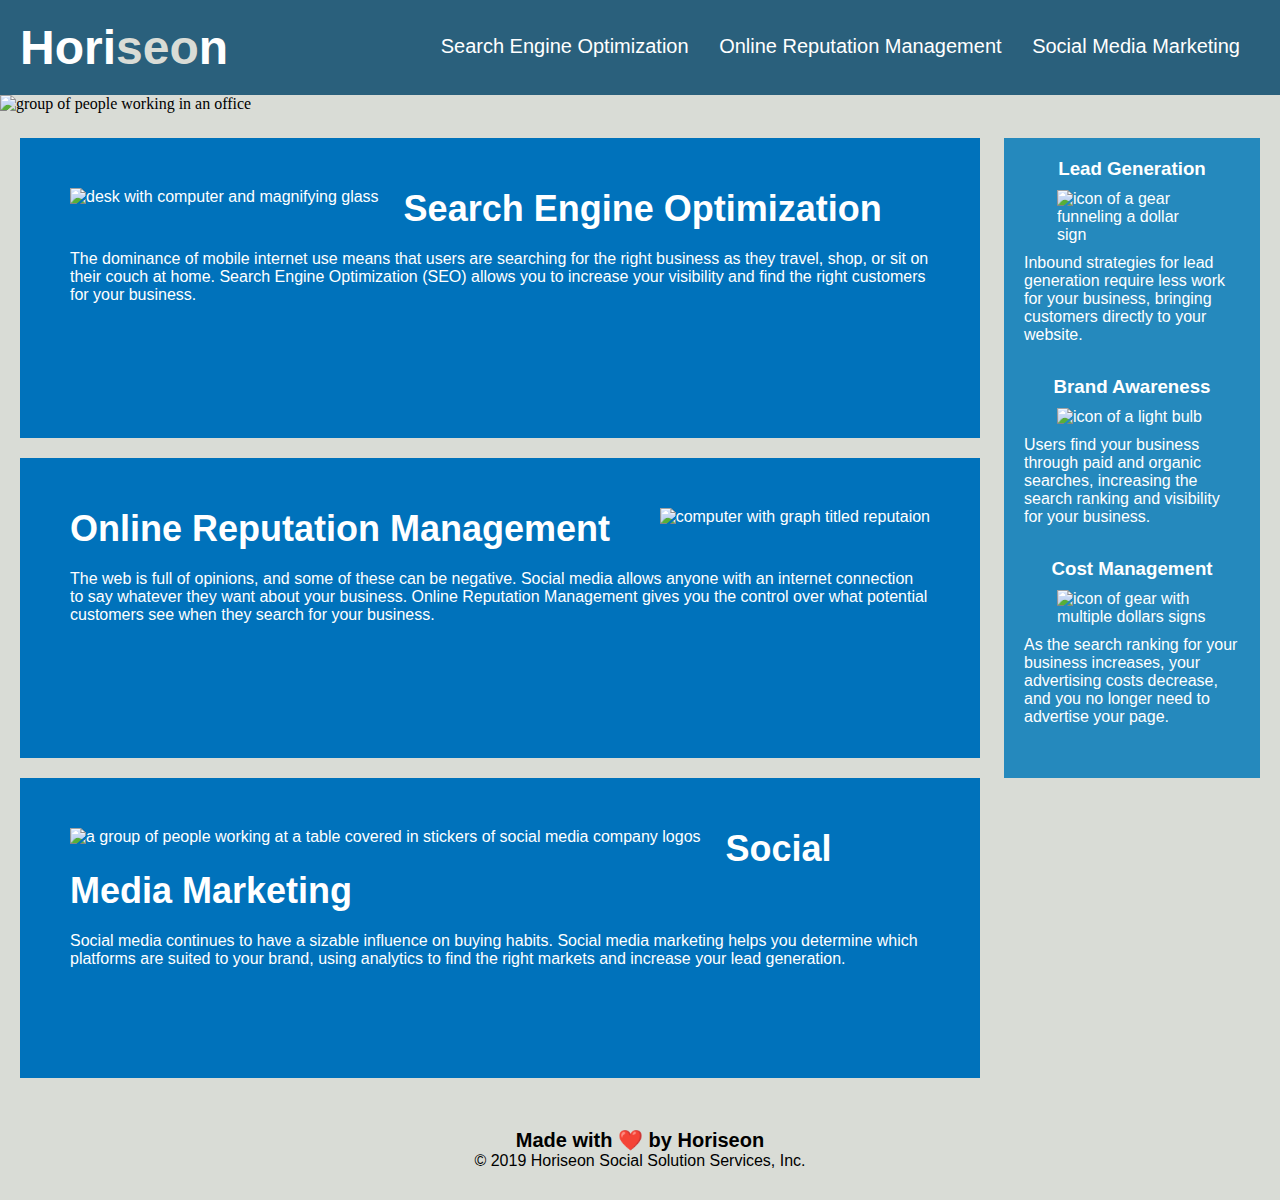
==== Develop/index.html @ a457f63e "changed semantic html" ====
<!DOCTYPE html>
<html lang="en-us">

<head>
    <meta charset="UTF-8" />
    <link rel="stylesheet" href="./assets/css/style.css">
    <title>Horiseon</title>
</head>

<body>
    <div class="header">
        <h1>Hori<span class="seo">seo</span>n</h1>
        <div>
            <ul>
                <li>
                    <a href="#search-engine-optimization">Search Engine Optimization</a>
                </li>
                <li>
                    <a href="#online-reputation-management">Online Reputation Management</a>
                </li>
                <li>
                    <a href="#social-media-marketing">Social Media Marketing</a>
                </li>
            </ul>
        </div>
    </div>
       <div> <img class="hero" src="../Develop/assets/images/digital-marketing-meeting.jpg" alt="group of people working in an office">
       </div>
    <section class="content">
        <div id="search-engine-optimization" class="search-engine-optimization">
            <img src="./assets/images/search-engine-optimization.jpg" alt="desk with computer and magnifying glass" class="float-left" />
            <h2>Search Engine Optimization</h2>
            <p>
                The dominance of mobile internet use means that users are searching for the right business as they travel, shop, or sit on their couch at home. Search Engine Optimization (SEO) allows you to increase your visibility and find the right customers for your business.
            </p>
        </div>
        <div id="online-reputation-management" class="online-reputation-management">
            <img src="./assets/images/online-reputation-management.jpg" alt="computer with graph titled reputaion" class="float-right" />
            <h2>Online Reputation Management</h2>
            <p>
                The web is full of opinions, and some of these can be negative. Social media allows anyone with an internet connection to say whatever they want about your business. Online Reputation Management gives you the control over what potential customers see when they search for your business.
            </p>
        </div>
        <div id="social-media-marketing" class="social-media-marketing">
            <img src="./assets/images/social-media-marketing.jpg" alt="a group of people working at a table covered in stickers of social media company logos" class="float-left" />
            <h2>Social Media Marketing</h2>
            <p>
                Social media continues to have a sizable influence on buying habits. Social media marketing helps you determine which platforms are suited to your brand, using analytics to find the right markets and increase your lead generation.
            </p>
        </div>
    </section>
    <section class="benefits">
        <div class="benefit-lead">
            <h3>Lead Generation</h3>
            <img src="./assets/images/lead-generation.png" alt="icon of a gear funneling a dollar sign" />
            <p>
                Inbound strategies for lead generation require less work for your business, bringing customers directly to your website.
            </p>
        </div>
        <div class="benefit-brand">
            <h3>Brand Awareness</h3>
            <img src="./assets/images/brand-awareness.png" alt="icon of a light bulb"/>
            <p>
                Users find your business through paid and organic searches, increasing the search ranking and visibility for your business.
            </p>
        </div>
        <div class="benefit-cost">
            <h3>Cost Management</h3>
            <img src="./assets/images/cost-management.png" alt="icon of gear with multiple dollars signs"></img>
            <p>
                As the search ranking for your business increases, your advertising costs decrease, and you no longer need to advertise your page.
            </p>
        </div>
    </section>
    <div class="footer">
        <h2>Made with ❤️️ by Horiseon</h2>
        <p>
            &copy; 2019 Horiseon Social Solution Services, Inc.
        </p>
    </div>
</body>

</html>
---- Develop/assets/css/style.css ----
* {
    box-sizing: border-box;
    padding: 0;
    margin: 0;
}

body {
    background-color: #d9dcd6;
}

.header {
    padding: 20px;
    font-family: 'Trebuchet MS', 'Lucida Sans Unicode', 'Lucida Grande', 'Lucida Sans', Arial, sans-serif;
    background-color: #2a607c;
    color: #ffffff;
}

.header h1 {
    display: inline-block;
    font-size: 48px;
}

.header h1 .seo {
    color: #d9dcd6;
}

.header div {
    padding-top: 15px;
    margin-right: 20px;
    float: right;
    font-family: 'Gill Sans', 'Gill Sans MT', Calibri, 'Trebuchet MS', sans-serif;
    font-size: 20px;
}

.header div ul {
    list-style-type: none;
}

.header div ul li {
    display: inline-block;
    margin-left: 25px;
}

a {
    color: #ffffff;
    text-decoration: none;
}

p {
    font-size: 16px;
}

.hero {
    height: 900px;
    width: 100%;
    margin-bottom: 25px;
    background-position: center;
    object-fit: cover;
   
}

.float-left {
    float: left;
    margin-right: 25px;
}

.float-right {
    float: right;
    margin-left: 25px;
}

.content {
    width: 75%;
    display: inline-block;
    margin-left: 20px;
}

.benefits {
    margin-right: 20px;
    padding: 20px;
    clear: both;
    float: right;
    width: 20%;
    height: 100%;
    font-family: 'Gill Sans', 'Gill Sans MT', Calibri, 'Trebuchet MS', sans-serif;
    background-color: #2589bd;
}

.benefit-lead {
    margin-bottom: 32px;
    color: #ffffff;
}

.benefit-brand {
    margin-bottom: 32px;
    color: #ffffff;
}

.benefit-cost {
    margin-bottom: 32px;
    color: #ffffff;
}

.benefit-lead h3 {
    margin-bottom: 10px;
    text-align: center;
}

.benefit-brand h3 {
    margin-bottom: 10px;
    text-align: center;
}

.benefit-cost h3 {
    margin-bottom: 10px;
    text-align: center;
}

.benefit-lead img {
    display: block;
    margin: 10px auto;
    max-width: 150px;
}

.benefit-brand img {
    display: block;
    margin: 10px auto;
    max-width: 150px;
}

.benefit-cost img {
    display: block;
    margin: 10px auto;
    max-width: 150px;
}

.search-engine-optimization {
    margin-bottom: 20px;
    padding: 50px;
    height: 300px;
    font-family: 'Gill Sans', 'Gill Sans MT', Calibri, 'Trebuchet MS', sans-serif;
    background-color: #0072bb;
    color: #ffffff;
}

.online-reputation-management {
    margin-bottom: 20px;
    padding: 50px;
    height: 300px;
    font-family: 'Gill Sans', 'Gill Sans MT', Calibri, 'Trebuchet MS', sans-serif;
    background-color: #0072bb;
    color: #ffffff;
}

.social-media-marketing {
    margin-bottom: 20px;
    padding: 50px;
    height: 300px;
    font-family: 'Gill Sans', 'Gill Sans MT', Calibri, 'Trebuchet MS', sans-serif;
    background-color: #0072bb;
    color: #ffffff;
}

.search-engine-optimization img {
    max-height: 200px;
}

.online-reputation-management img {
    max-height: 200px;
}

.social-media-marketing img {
    max-height: 200px;
}

.search-engine-optimization h2 {
    margin-bottom: 20px;
    font-size: 36px;
}

.online-reputation-management h2 {
    margin-bottom: 20px;
    font-size: 36px;
}

.social-media-marketing h2 {
    margin-bottom: 20px;
    font-size: 36px;
}

.footer {
    padding: 30px;
    clear: both;
    font-family: 'Trebuchet MS', 'Lucida Sans Unicode', 'Lucida Grande', 'Lucida Sans', Arial, sans-serif;
    text-align: center;
}

.footer h2 {
    font-size: 20px;
}
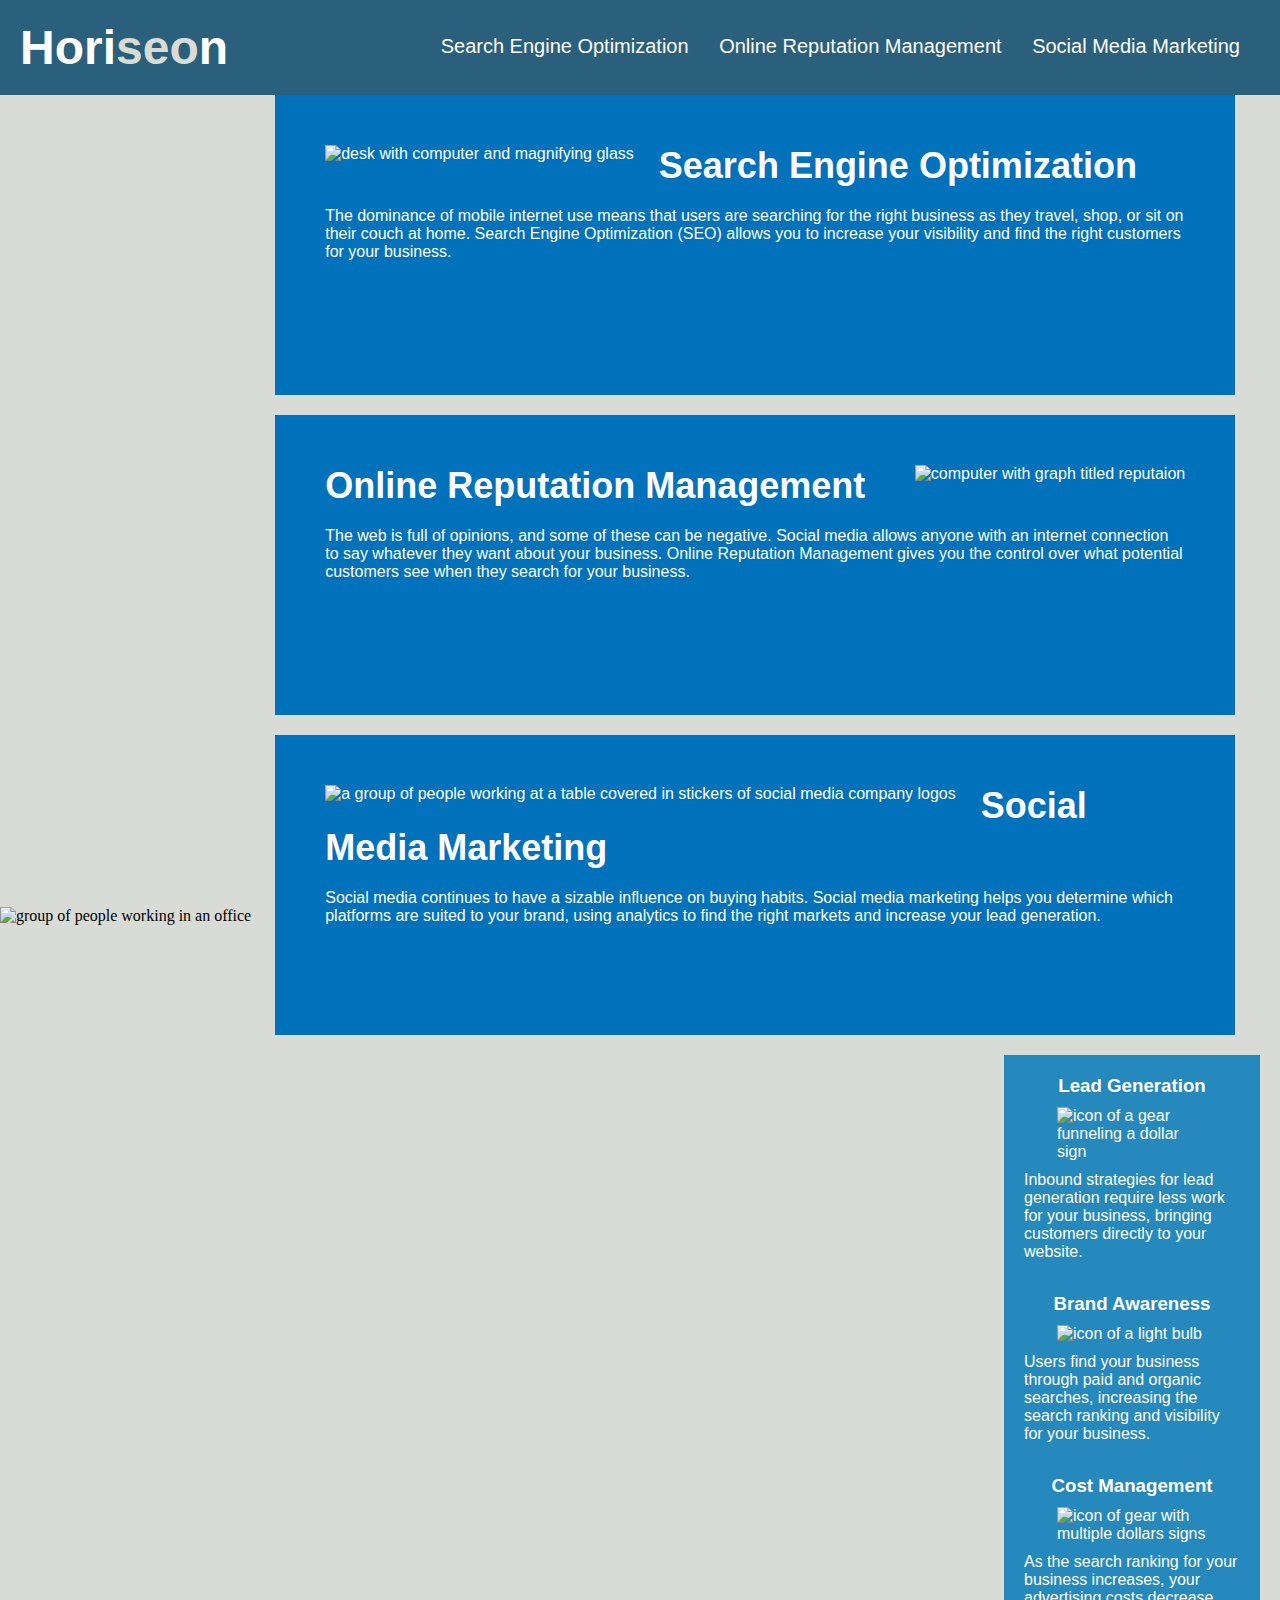
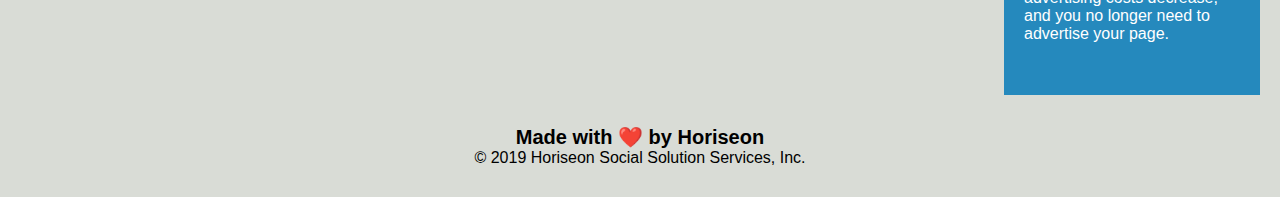
==== commit aaec28d1: "README edits" ====
--- a/Develop/index.html
+++ b/Develop/index.html
@@ -3,12 +3,16 @@
 
 <head>
     <meta charset="UTF-8" />
+    <meta name="keywords" content="search engine optimization, SEO, online reputation management, social media marketing"/>
+    <meta name="description" content="Company specializing in search engine optimization, online reputation management, and social media marketing">
     <link rel="stylesheet" href="./assets/css/style.css">
     <title>Horiseon</title>
 </head>
 
 <body>
-    <div class="header">
+
+    <!--Beginning of header-->
+    <section class="header">
         <h1>Hori<span class="seo">seo</span>n</h1>
         <div>
             <ul>
@@ -23,10 +27,15 @@
                 </li>
             </ul>
         </div>
-    </div>
-       <div> <img class="hero" src="../Develop/assets/images/digital-marketing-meeting.jpg" alt="group of people working in an office">
-       </div>
-    <section class="content">
+    </section>
+
+    <!--Beginning of hero background image section-->
+       <img class="hero" src="../Develop/assets/images/digital-marketing-meeting.jpg" alt="group of people working in an office">
+   
+    <!--Beginning of content section-->
+       <section class="content">
+        
+    <!--Search engine optimization-->
         <div id="search-engine-optimization" class="search-engine-optimization">
             <img src="./assets/images/search-engine-optimization.jpg" alt="desk with computer and magnifying glass" class="float-left" />
             <h2>Search Engine Optimization</h2>
@@ -34,6 +43,8 @@
                 The dominance of mobile internet use means that users are searching for the right business as they travel, shop, or sit on their couch at home. Search Engine Optimization (SEO) allows you to increase your visibility and find the right customers for your business.
             </p>
         </div>
+
+    <!--online reputation management-->
         <div id="online-reputation-management" class="online-reputation-management">
             <img src="./assets/images/online-reputation-management.jpg" alt="computer with graph titled reputaion" class="float-right" />
             <h2>Online Reputation Management</h2>
@@ -41,6 +52,8 @@
                 The web is full of opinions, and some of these can be negative. Social media allows anyone with an internet connection to say whatever they want about your business. Online Reputation Management gives you the control over what potential customers see when they search for your business.
             </p>
         </div>
+
+    <!--social media marketing-->
         <div id="social-media-marketing" class="social-media-marketing">
             <img src="./assets/images/social-media-marketing.jpg" alt="a group of people working at a table covered in stickers of social media company logos" class="float-left" />
             <h2>Social Media Marketing</h2>
@@ -49,6 +62,8 @@
             </p>
         </div>
     </section>
+
+    <!--Beginning of benefits section-->
     <section class="benefits">
         <div class="benefit-lead">
             <h3>Lead Generation</h3>
@@ -72,6 +87,8 @@
             </p>
         </div>
     </section>
+
+    <!--Beginning of footer section-->
     <div class="footer">
         <h2>Made with ❤️️ by Horiseon</h2>
         <p>
--- a/Develop/assets/css/style.css
+++ b/Develop/assets/css/style.css
@@ -86,17 +86,7 @@
     background-color: #2589bd;
 }
 
-.benefit-lead {
-    margin-bottom: 32px;
-    color: #ffffff;
-}
-
-.benefit-brand {
-    margin-bottom: 32px;
-    color: #ffffff;
-}
-
-.benefit-cost {
+.benefit-lead, .benefit-brand, .benefit-cost {
     margin-bottom: 32px;
     color: #ffffff;
 }
